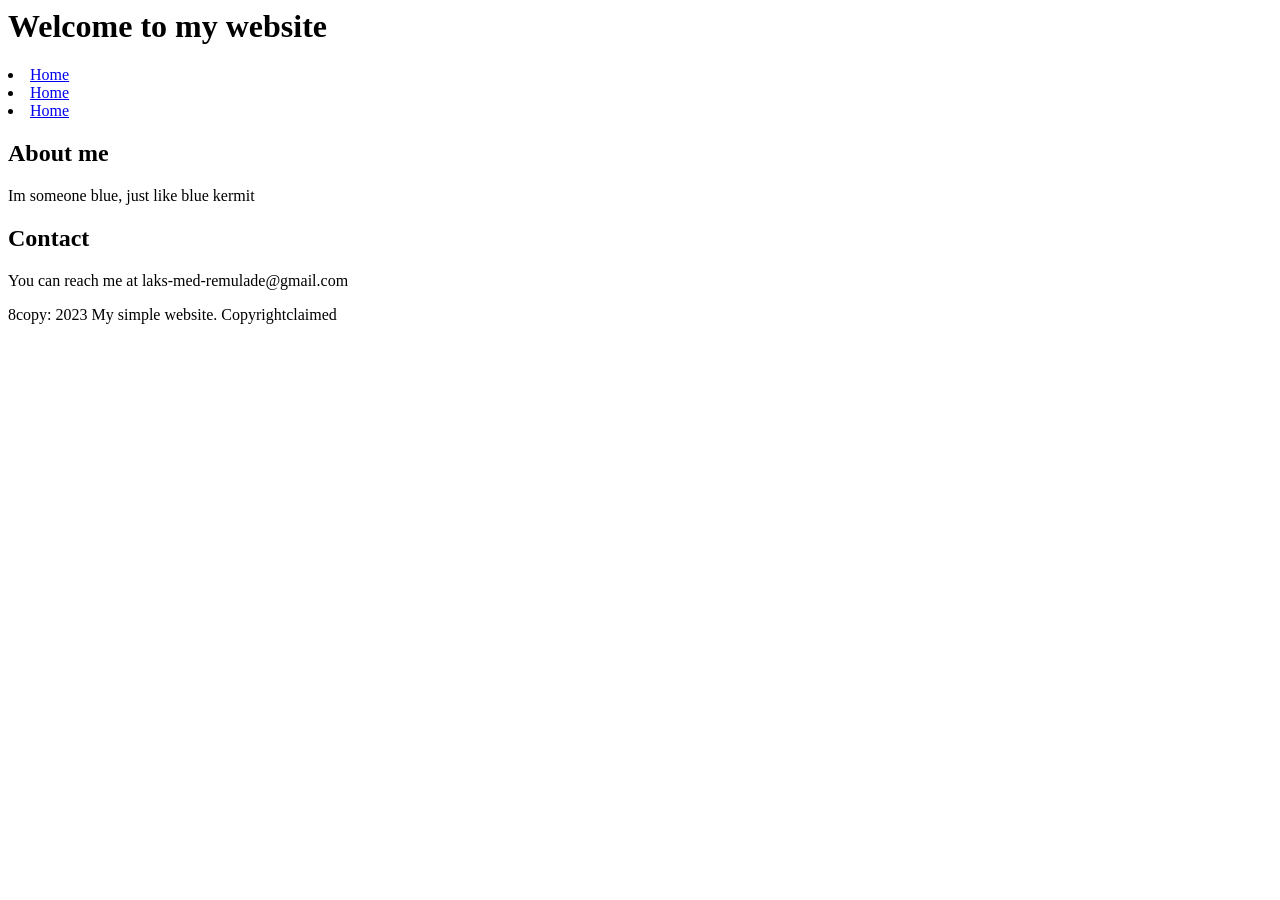
==== YAY.html @ ca7aca77 "Create YAY.html YAY der står noget" ====
<Doctype.html>
<html>
<head>
    <link rel="stylesheet" href=web.css>
  <title>My Simple Website=</title>
</head>
<body>
  <header>
    <h1>Welcome to my website</h1>
    <nav>
      <uI>
        <li><a href="#">Home</a></li>
        <li><a href="#">Home</a></li>
        <li><a href="#">Home</a></li>
      </uI>
    </nav>
  </header>

  <main>
    <section>
      <h2>About me</h2>
      <p>Im someone blue, just like blue kermit</p>
    </section>

    <section>
      <h2>Contact</h2>
      <p>You can reach me at laks-med-remulade@gmail.com</p>
    </section>
  </main>

  <footer>
    <p>8copy: 2023 My simple website. Copyrightclaimed</p>
  </footer>
</body>
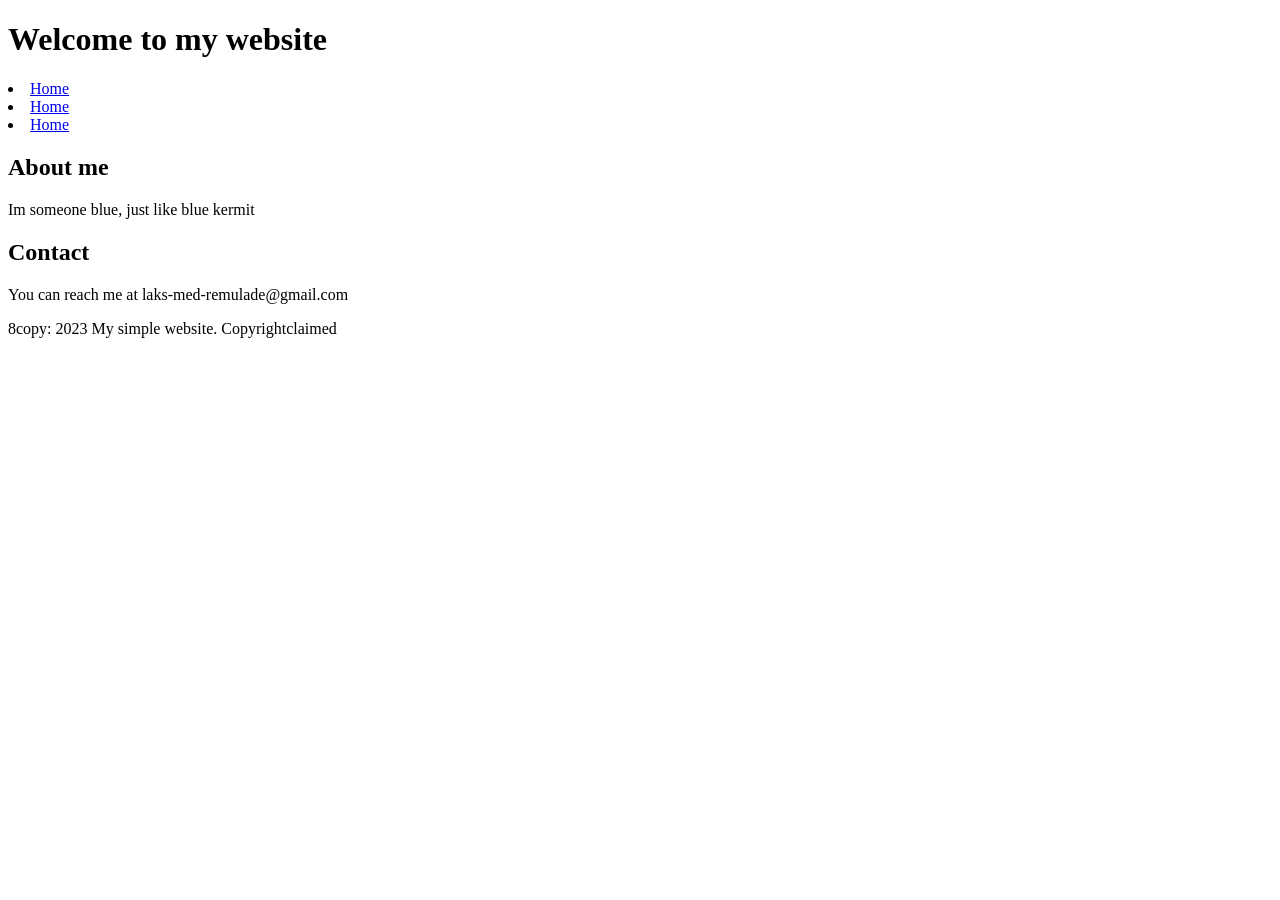
==== commit bda95ed1: "Update YAY.html" ====
--- a/YAY.html
+++ b/YAY.html
@@ -1,7 +1,8 @@
-<Doctype.html>
+<!Doctype html>
 <html>
 <head>
-    <link rel="stylesheet" href=web.css>
+    <link rel="stylesheet" href="web.css">
+    
   <title>My Simple Website=</title>
 </head>
 <body>
@@ -32,7 +33,7 @@
     <p>8copy: 2023 My simple website. Copyrightclaimed</p>
   </footer>
 </body>
-
+</html>
 
 
 
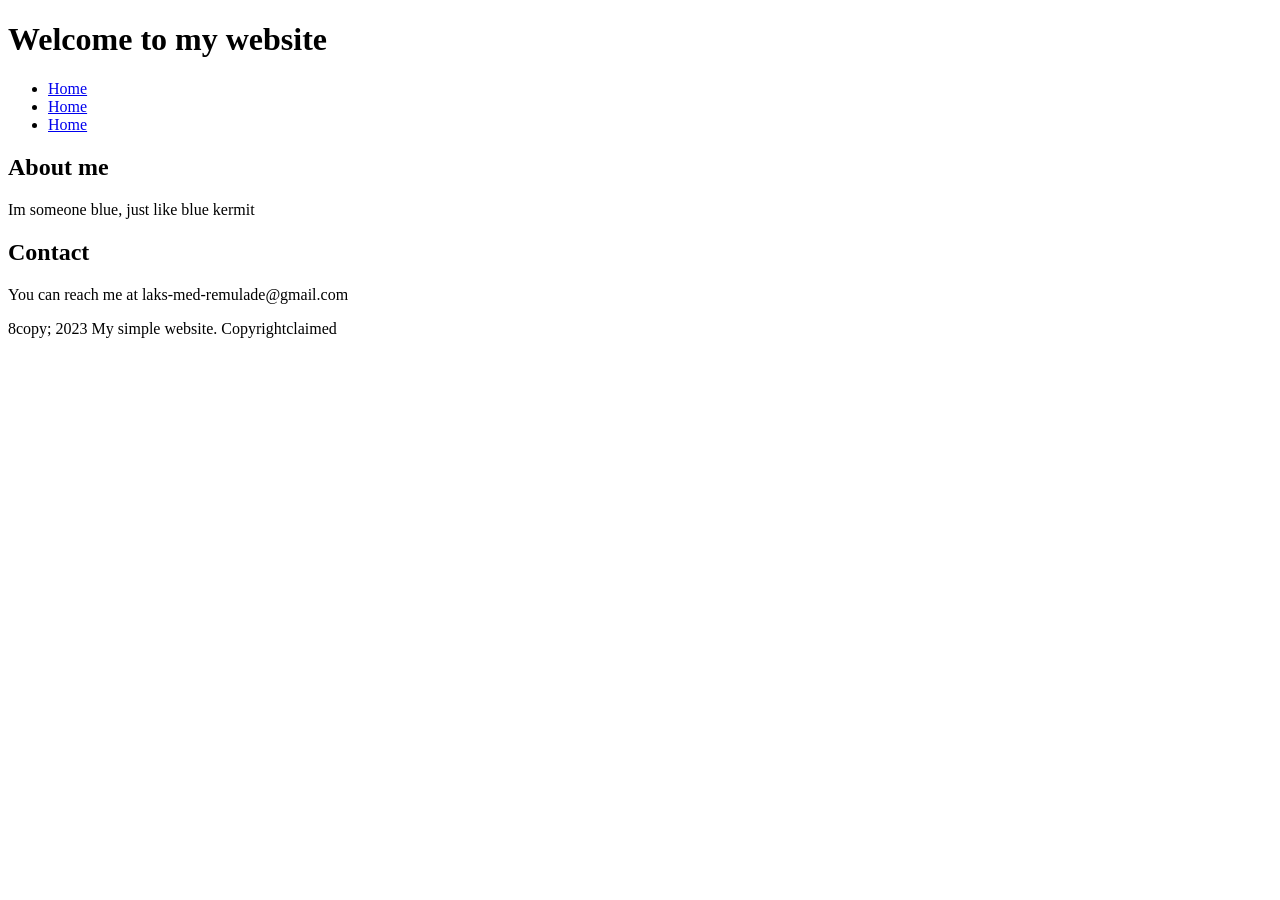
==== commit ff7e0bb8: "Update YAY.html" ====
--- a/YAY.html
+++ b/YAY.html
@@ -1,7 +1,8 @@
-<!Doctype html>
+<!DOCTYPE html>
 <html>
 <head>
-    <link rel="stylesheet" href="web.css">
+    <meta charset="UTF-8">
+    <meta name="viewport" content="width=device-width, initial-scale=1.0">
     
   <title>My Simple Website=</title>
 </head>
@@ -9,11 +10,11 @@
   <header>
     <h1>Welcome to my website</h1>
     <nav>
-      <uI>
+      <ul>
         <li><a href="#">Home</a></li>
         <li><a href="#">Home</a></li>
         <li><a href="#">Home</a></li>
-      </uI>
+      </ul>
     </nav>
   </header>
 
@@ -30,7 +31,7 @@
   </main>
 
   <footer>
-    <p>8copy: 2023 My simple website. Copyrightclaimed</p>
+    <p>8copy; 2023 My simple website. Copyrightclaimed</p>
   </footer>
 </body>
 </html>
